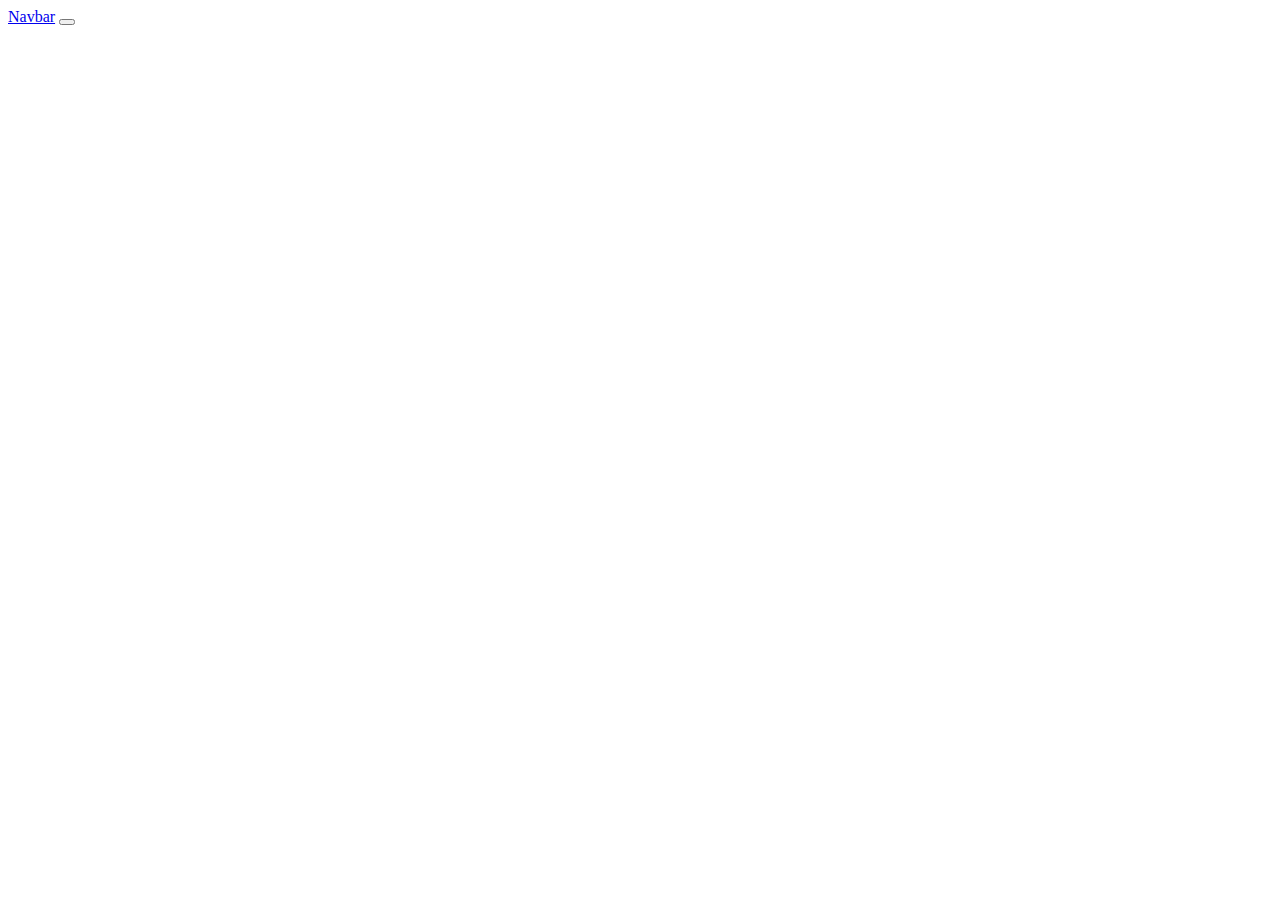
==== Projeto POO/index.html @ 3d751488 "Aula 07-11 Bootstrap" ====
<!doctype html>
<html lang="pt-br">

<head>
    <meta charset="utf-8">
    <meta name="viewport" content="width=device-width, initial-scale=1">
    <title>Projeto da disciplina de POO
    </title>
    <link href="https://cdn.jsdelivr.net/npm/bootstrap@5.2.2/dist/css/bootstrap.min.css" rel="stylesheet"
        integrity="sha384-Zenh87qX5JnK2Jl0vWa8Ck2rdkQ2Bzep5IDxbcnCeuOxjzrPF/et3URy9Bv1WTRi" crossorigin="anonymous">
</head>

<body>
    <header>
        <nav class="navbar navbar-expand-lg bg-light">
            <div class="container-fluid">
              <a class="navbar-brand" href="#">Navbar</a>
              <button class="navbar-toggler" type="button" data-bs-toggle="collapse" data-bs-target="#navbarSupportedContent" aria-controls="navbarSupportedContent" aria-expanded="false" aria-label="Toggle navigation">
                <span class="navbar-toggler-icon"></span>
              </button>
            </div>
        </nav>
    </header>
    <section>

    </section>
    <footer>

    </footer>
    <script src="https://cdn.jsdelivr.net/npm/bootstrap@5.2.2/dist/js/bootstrap.bundle.min.js"
        integrity="sha384-OERcA2EqjJCMA+/3y+gxIOqMEjwtxJY7qPCqsdltbNJuaOe923+mo//f6V8Qbsw3"
        crossorigin="anonymous"></script>
    <script src="https://cdn.jsdelivr.net/npm/@popperjs/core@2.11.6/dist/umd/popper.min.js"
        integrity="sha384-oBqDVmMz9ATKxIep9tiCxS/Z9fNfEXiDAYTujMAeBAsjFuCZSmKbSSUnQlmh/jp3"
        crossorigin="anonymous"></script>
    <script src="https://cdn.jsdelivr.net/npm/bootstrap@5.2.2/dist/js/bootstrap.min.js"
        integrity="sha384-IDwe1+LCz02ROU9k972gdyvl+AESN10+x7tBKgc9I5HFtuNz0wWnPclzo6p9vxnk"
        crossorigin="anonymous"></script>
</body>

</html>
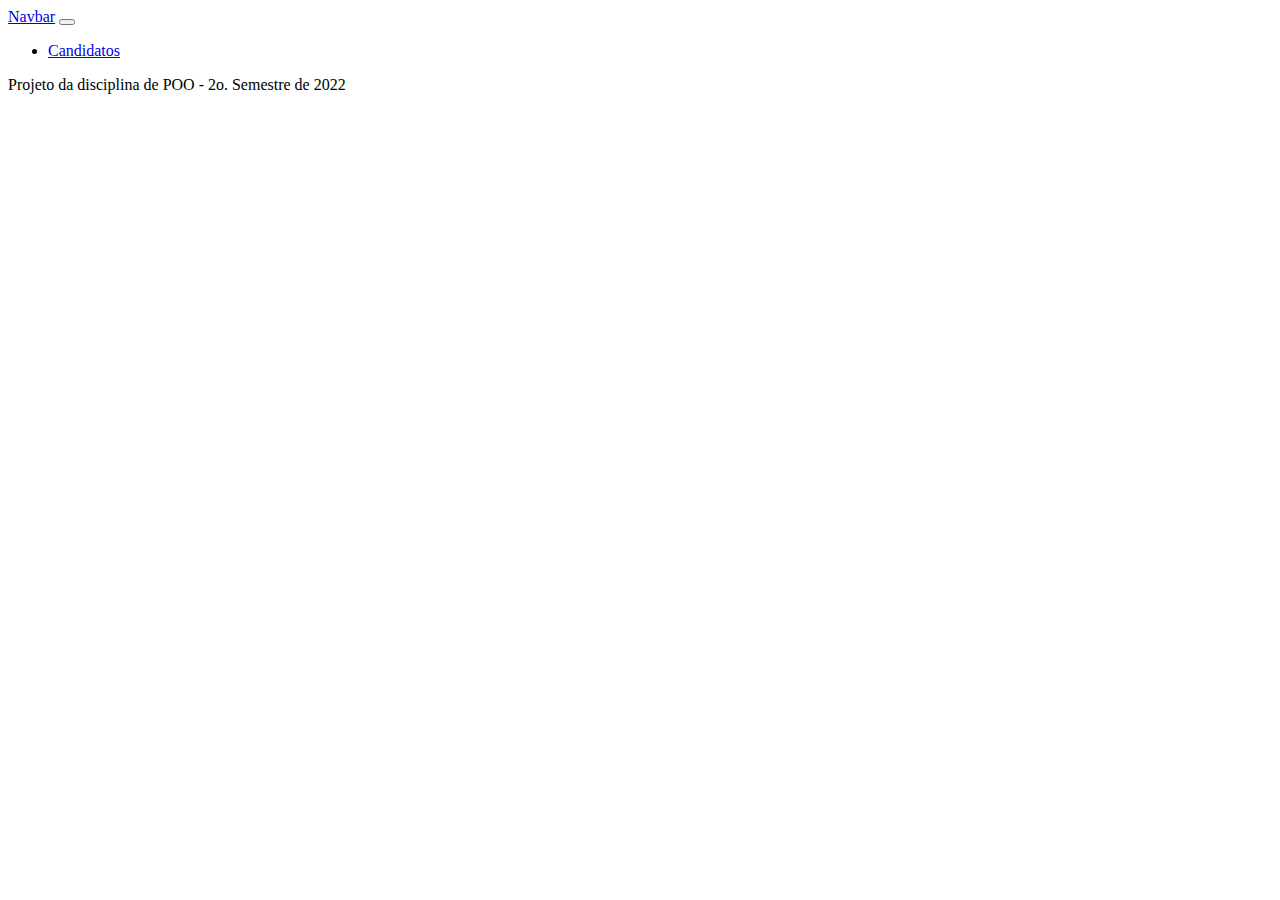
==== commit 6e3063ce: "Aula 07-11" ====
--- a/Projeto POO/index.html
+++ b/Projeto POO/index.html
@@ -14,15 +14,22 @@
     <header>
         <nav class="navbar navbar-expand-lg bg-light">
             <div class="container-fluid">
-              <a class="navbar-brand" href="#">Navbar</a>
-              <button class="navbar-toggler" type="button" data-bs-toggle="collapse" data-bs-target="#navbarSupportedContent" aria-controls="navbarSupportedContent" aria-expanded="false" aria-label="Toggle navigation">
+              <a class="navbar-brand" href="index.html">Navbar</a>
+              <button class="navbar-toggler" type="button" data-bs-toggle="collapse" data-bs-target="#conteudoMenu" aria-controls="navbarSupportedContent" aria-expanded="false" aria-label="Toggle navigation">
                 <span class="navbar-toggler-icon"></span>
               </button>
+              <div class="collapse navbar-collapse" id="conteudoMenu">
+                <ul class="navbar-nav me-auto mb-2 mb-lg-0">
+                    <li class="nav-item">
+                        <a class="nav-link" href="candidato.html">Candidatos</a>
+                    </li>
+                </ul>
+              </div>
             </div>
         </nav>
     </header>
     <section>
-
+        <div class="container">Projeto da disciplina de POO - 2o. Semestre de 2022</div>
     </section>
     <footer>
 
